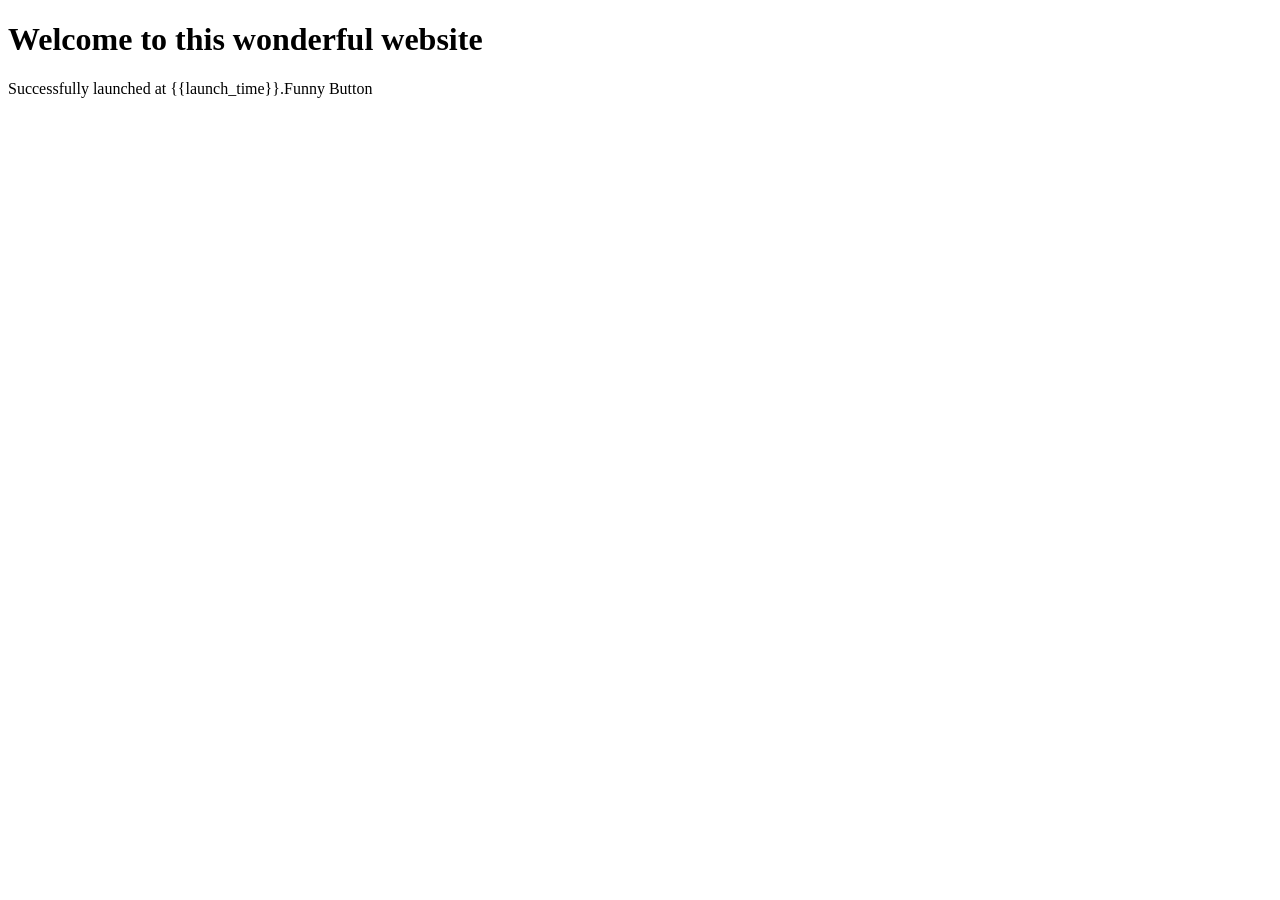
==== templates/index.html @ e5dfbf70 "fixed errors." ====
<!DOCTYPE html>

<head>
  <meta charset="utf-8">
  <title>Hello World</title>
  <link rel="stylesheet" type="text/css" href="./style.css">
</head>

<body>
  <h1>Welcome to this wonderful website</h1>
  <p>Successfully launched at {{launch_time}}.</p.
  <button onclick="fbtn_click()">Funny Button</button>
  <div id="lis"></div>

  <script src="./script.js"></script>
</body>

</html>
---- templates/style.css ----

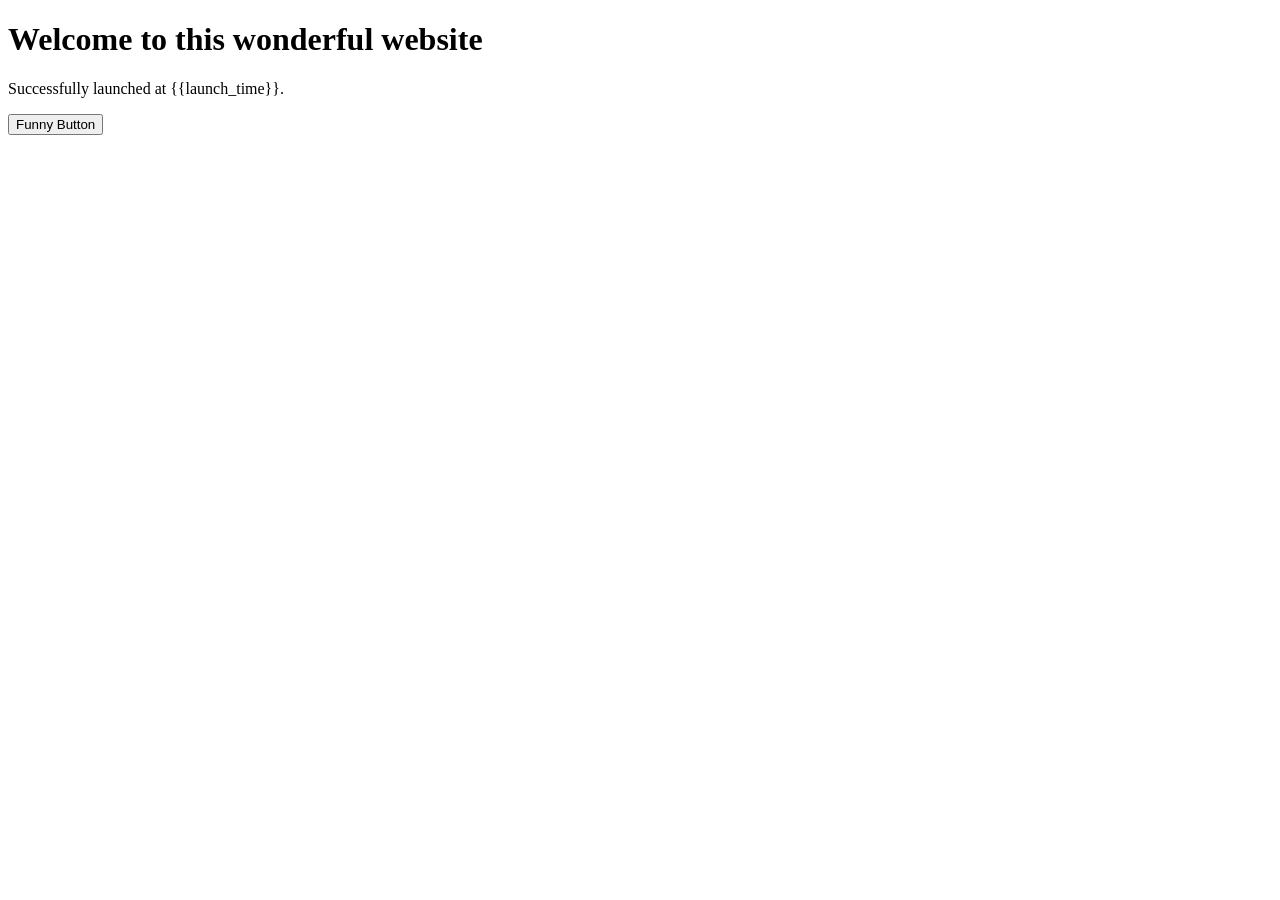
==== commit fbe67f17: "fixed bugs." ====
--- a/templates/index.html
+++ b/templates/index.html
@@ -8,8 +8,8 @@
 
 <body>
   <h1>Welcome to this wonderful website</h1>
-  <p>Successfully launched at {{launch_time}}.</p.
-  <button onclick="fbtn_click()">Funny Button</button>
+  <p>Successfully launched at {{launch_time}}.</p>
+  <button onclick="fbtn_click()" id="fbtn">Funny Button</button>
   <div id="lis"></div>
 
   <script src="./script.js"></script>
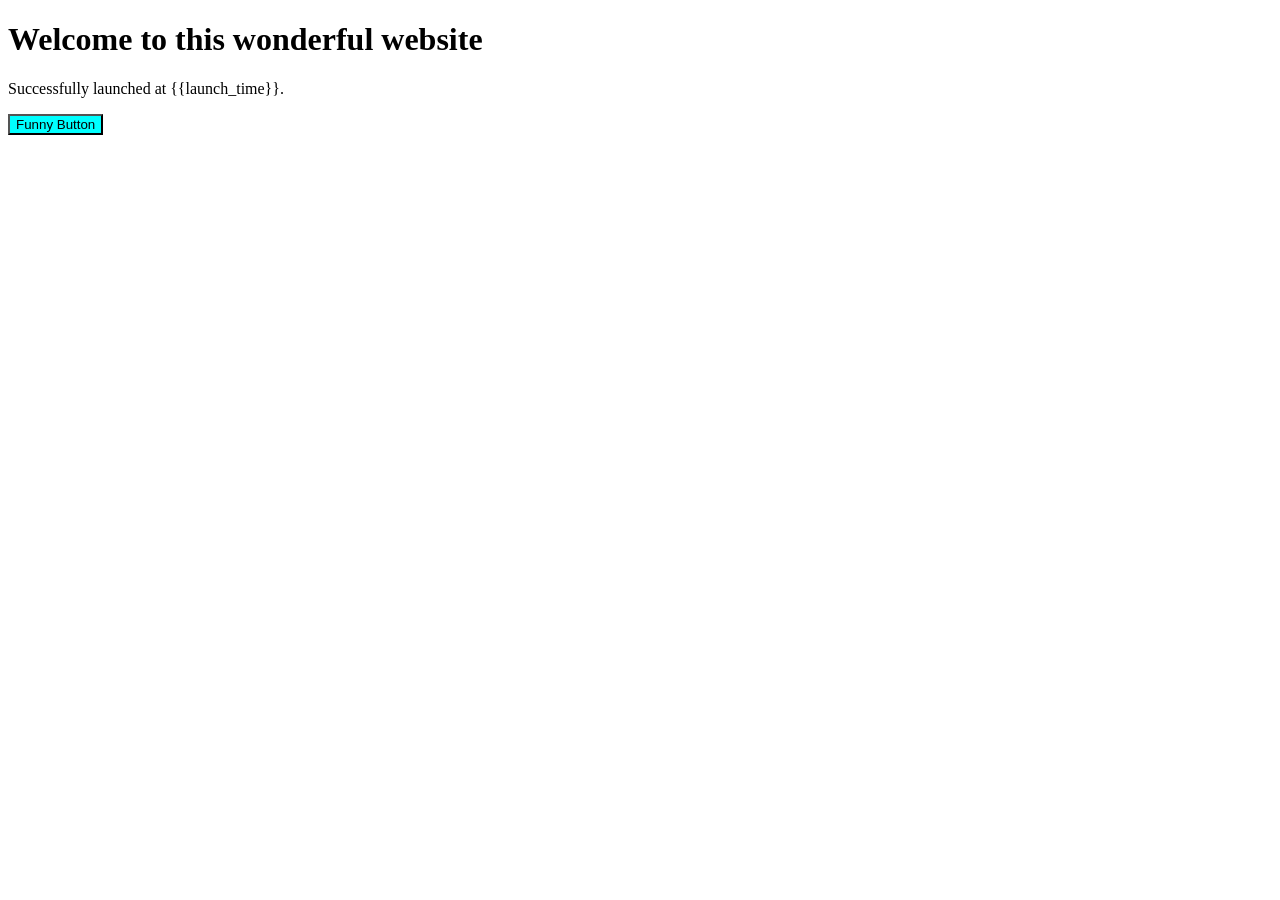
==== commit 7ea4914f: "update css." ====
--- a/templates/index.html
+++ b/templates/index.html
@@ -9,7 +9,7 @@
 <body>
   <h1>Welcome to this wonderful website</h1>
   <p>Successfully launched at {{launch_time}}.</p>
-  <button onclick="fbtn_click()" id="fbtn">Funny Button</button>
+  <button id="fbtn">Funny Button</button>
   <div id="lis"></div>
 
   <script src="./script.js"></script>
--- a/templates/style.css
+++ b/templates/style.css
@@ -1 +1,6 @@
-
+#fbtn{
+    background-color: aqua;
+}
+#fbtn:hover{
+    background-color: aquamarine;
+}
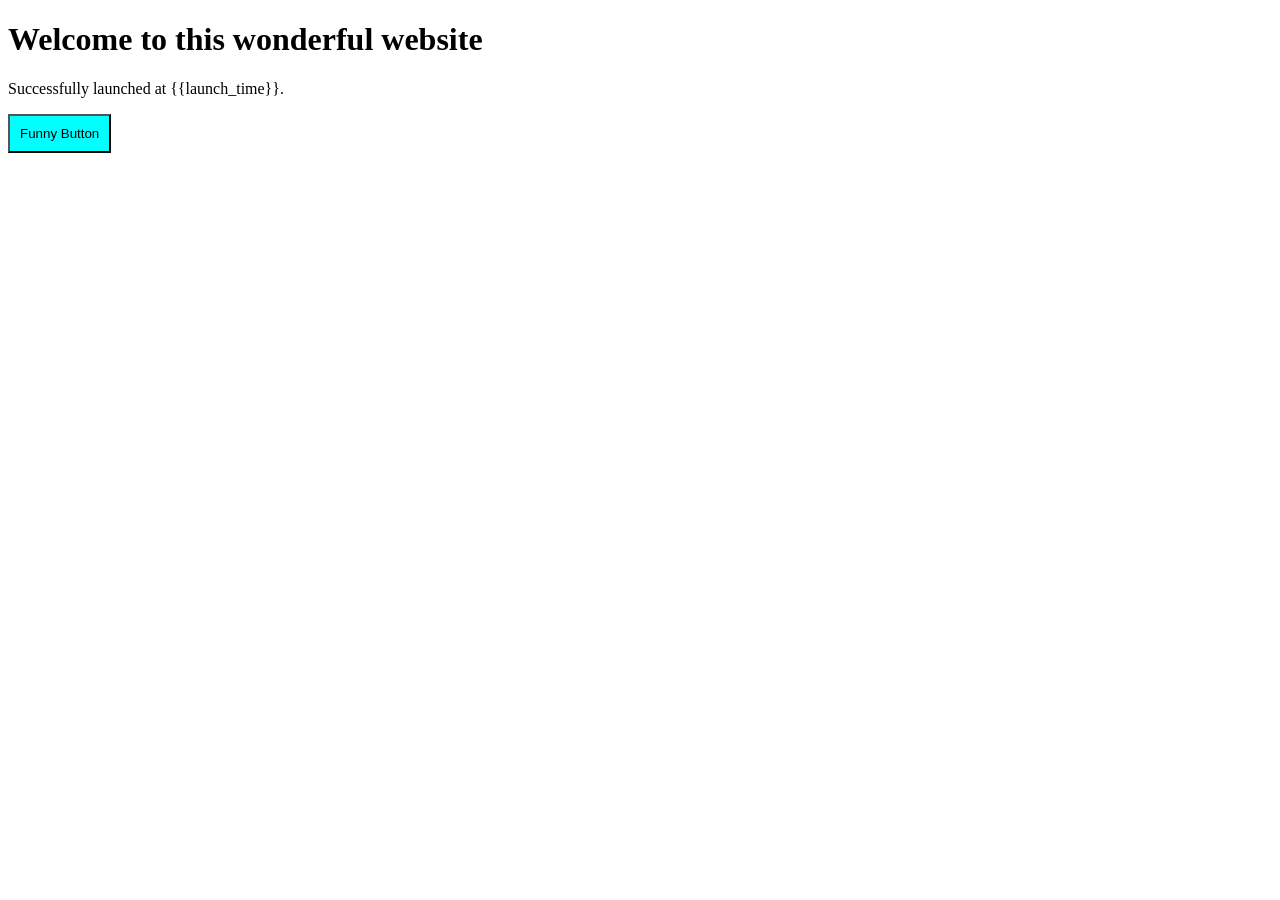
==== commit 9766b8c4: "fixed bugs." ====
--- a/templates/style.css
+++ b/templates/style.css
@@ -1,5 +1,6 @@
 #fbtn{
     background-color: aqua;
+    padding:10px;
 }
 #fbtn:hover{
     background-color: aquamarine;
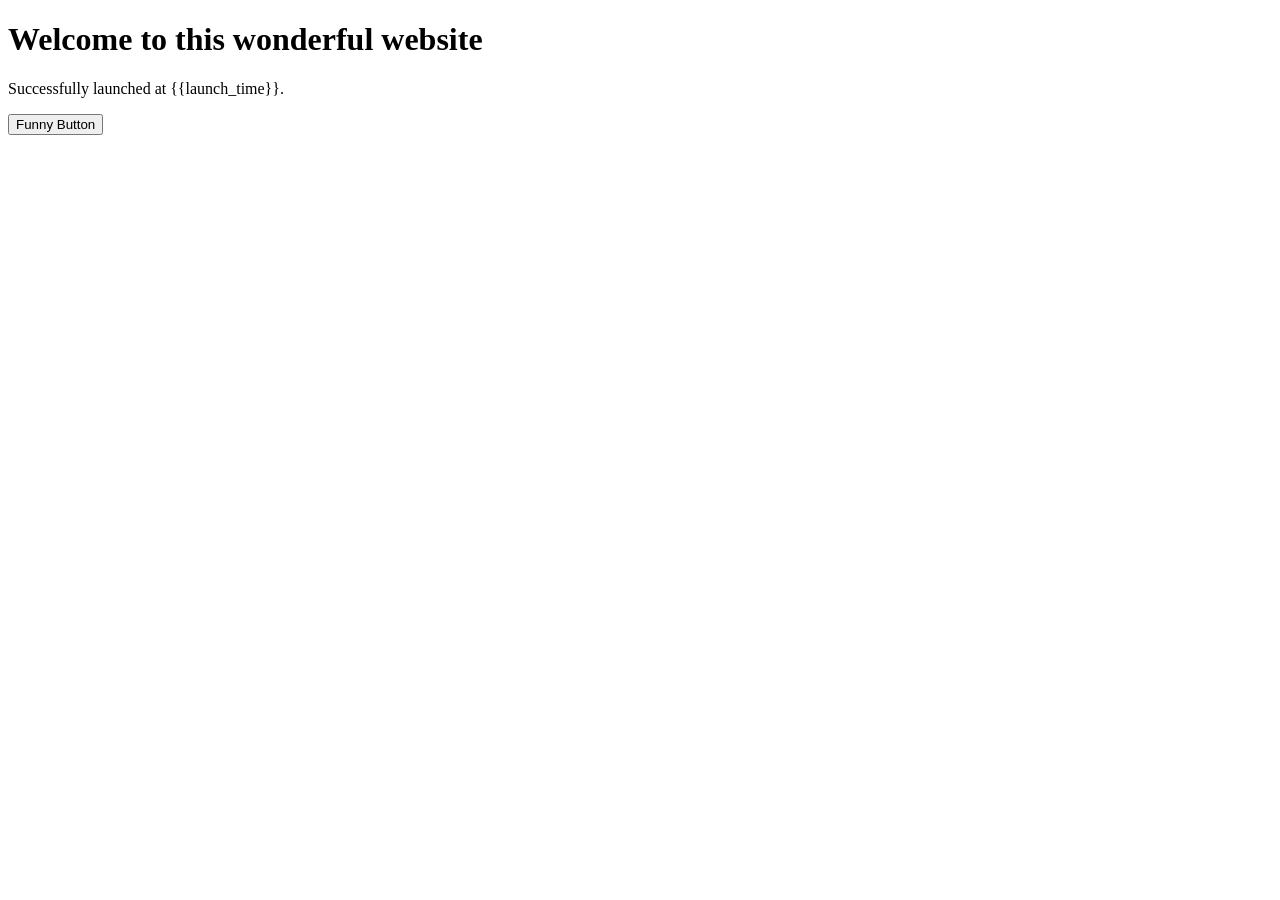
==== commit 16db1bc1: "fixed bugs." ====
--- a/templates/index.html
+++ b/templates/index.html
@@ -3,7 +3,7 @@
 <head>
   <meta charset="utf-8">
   <title>Hello World</title>
-  <link rel="stylesheet" type="text/css" href="./style.css">
+  <link rel="stylesheet" type="text/css" href="templates/style.css">
 </head>
 
 <body>
@@ -12,7 +12,7 @@
   <button id="fbtn">Funny Button</button>
   <div id="lis"></div>
 
-  <script src="./script.js"></script>
+  <script src="templates/script.js"></script>
 </body>
 
 </html>
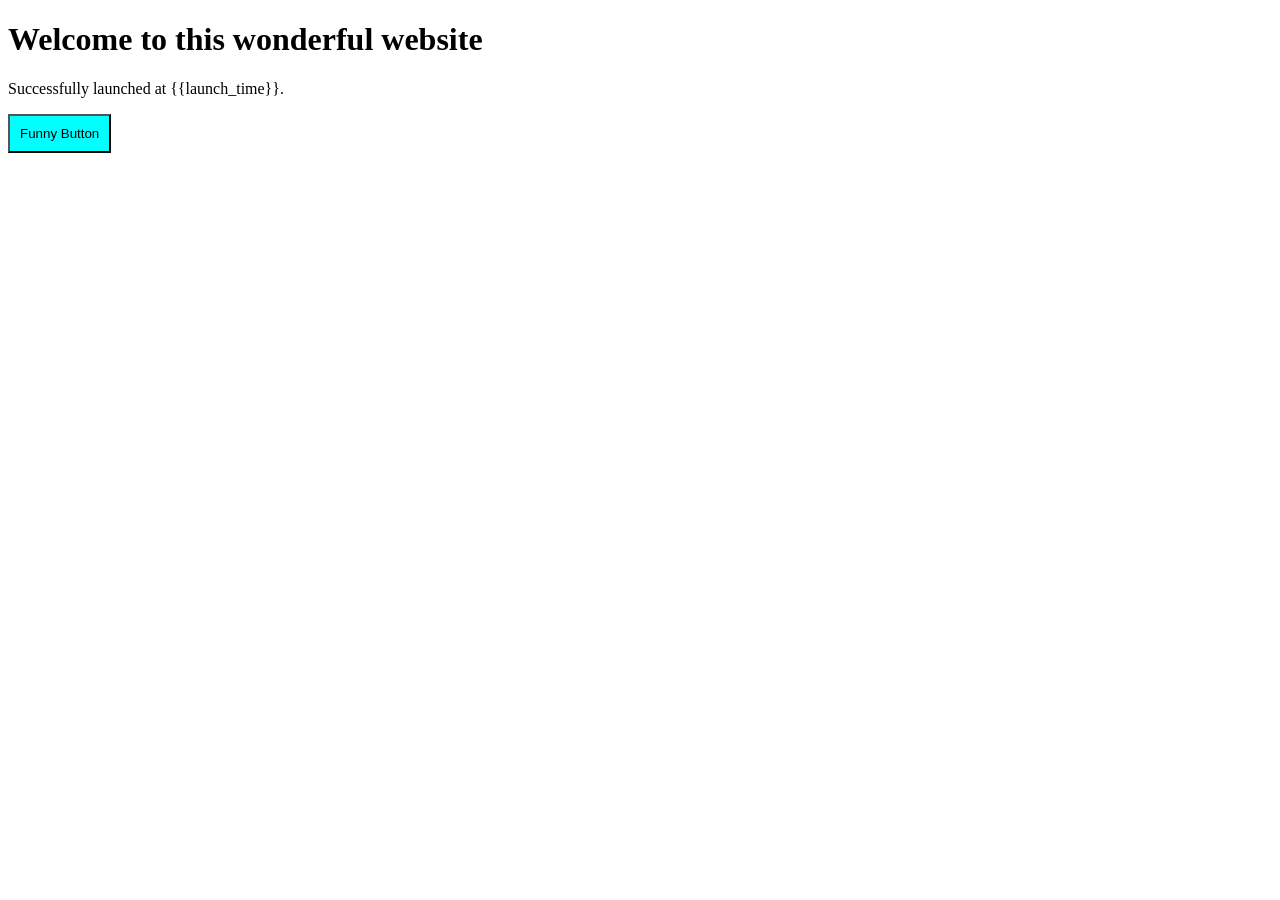
==== commit ae9ce422: "css" ====
--- a/templates/index.html
+++ b/templates/index.html
@@ -3,6 +3,15 @@
 <head>
   <meta charset="utf-8">
   <title>Hello World</title>
+  <style>
+    #fbtn{
+    background-color: aqua;
+    padding:10px;
+  }
+  #fbtn:hover{
+    background-color: aquamarine;
+  }
+  </style>
   <link rel="stylesheet" type="text/css" href="templates/style.css">
 </head>
 
